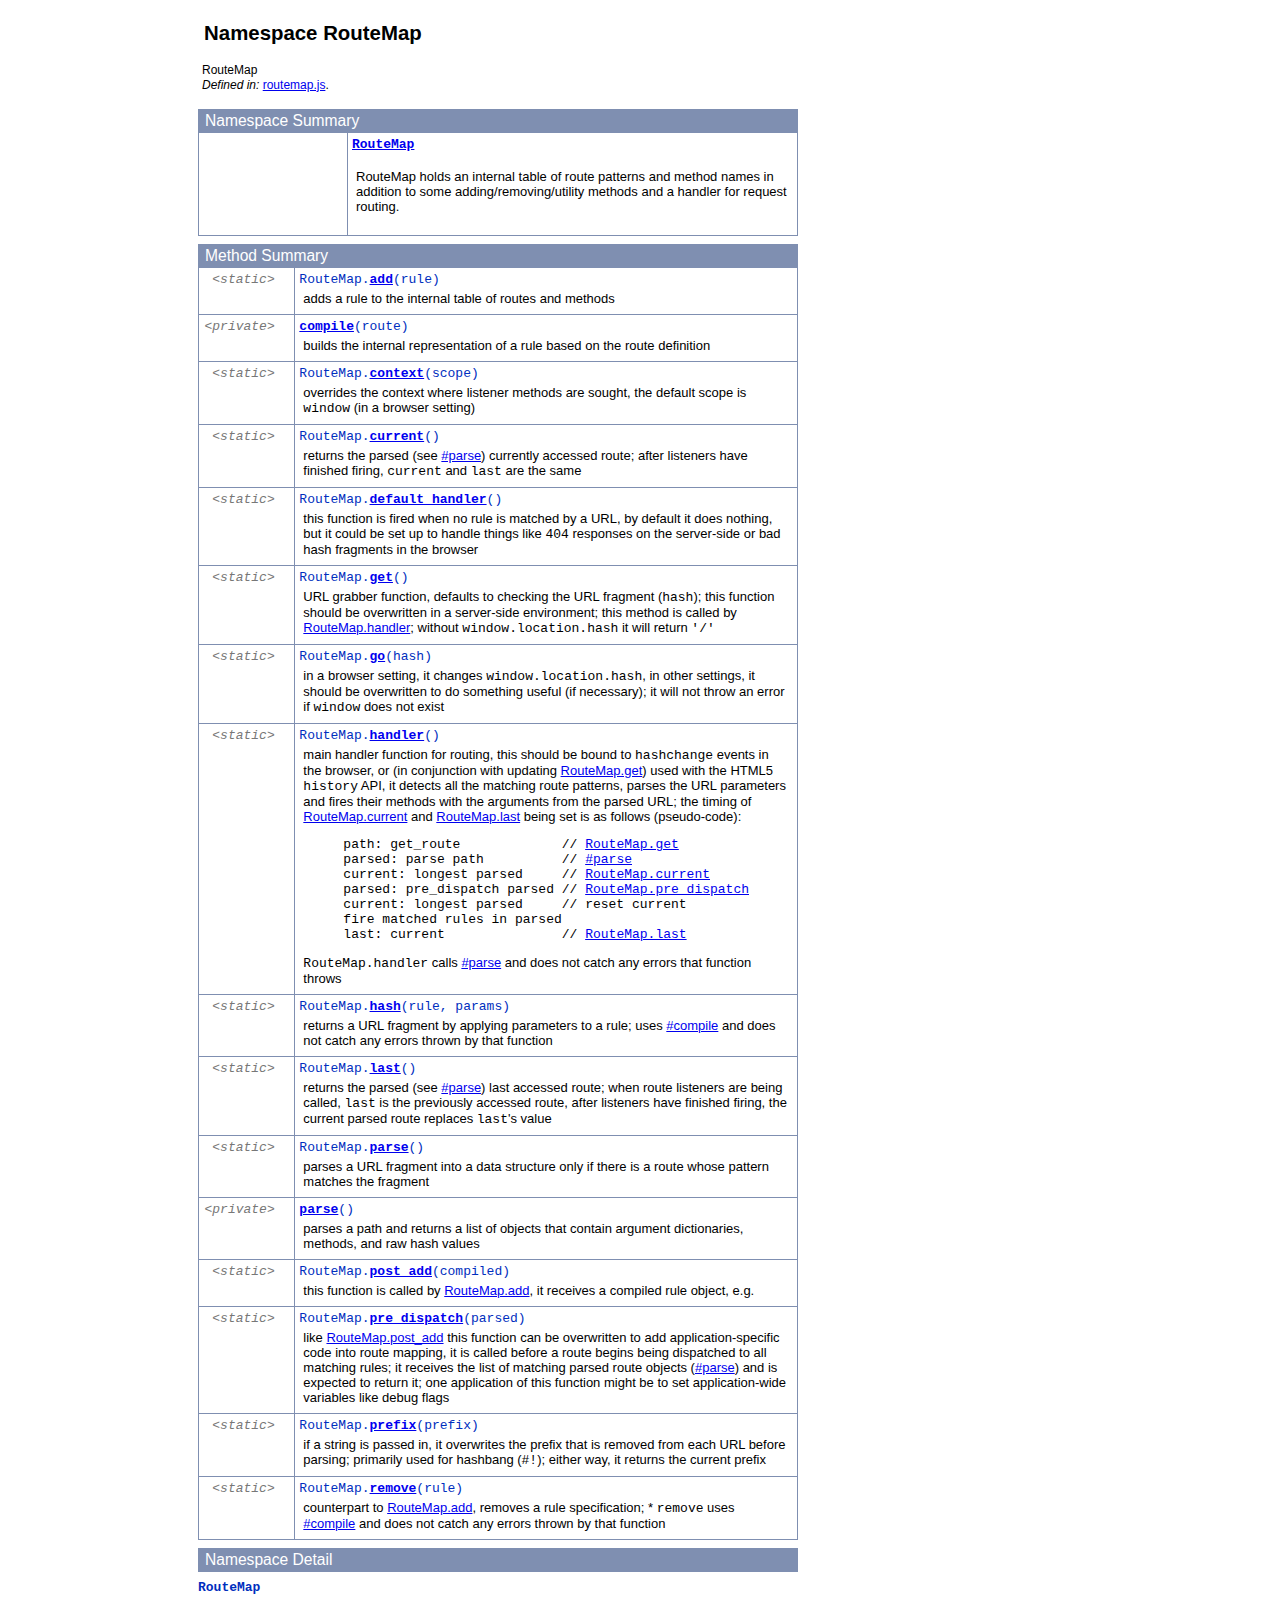
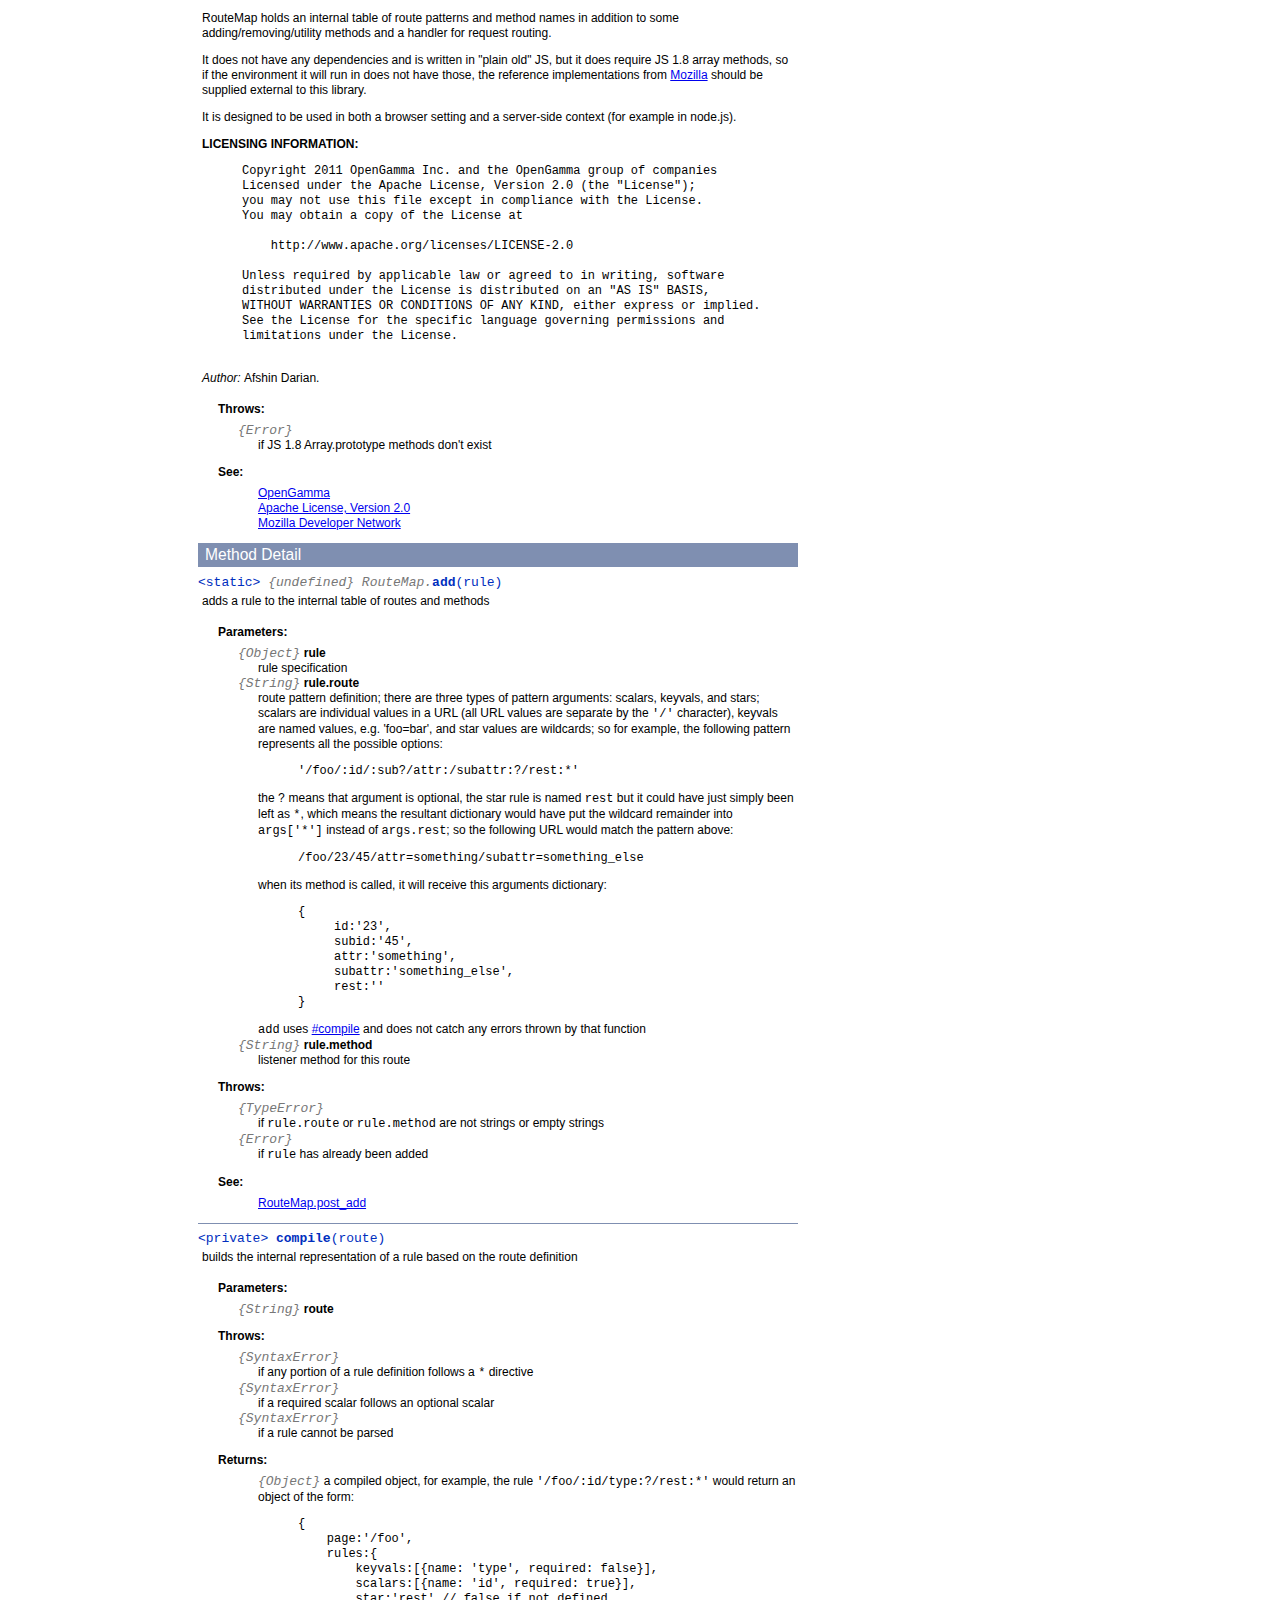
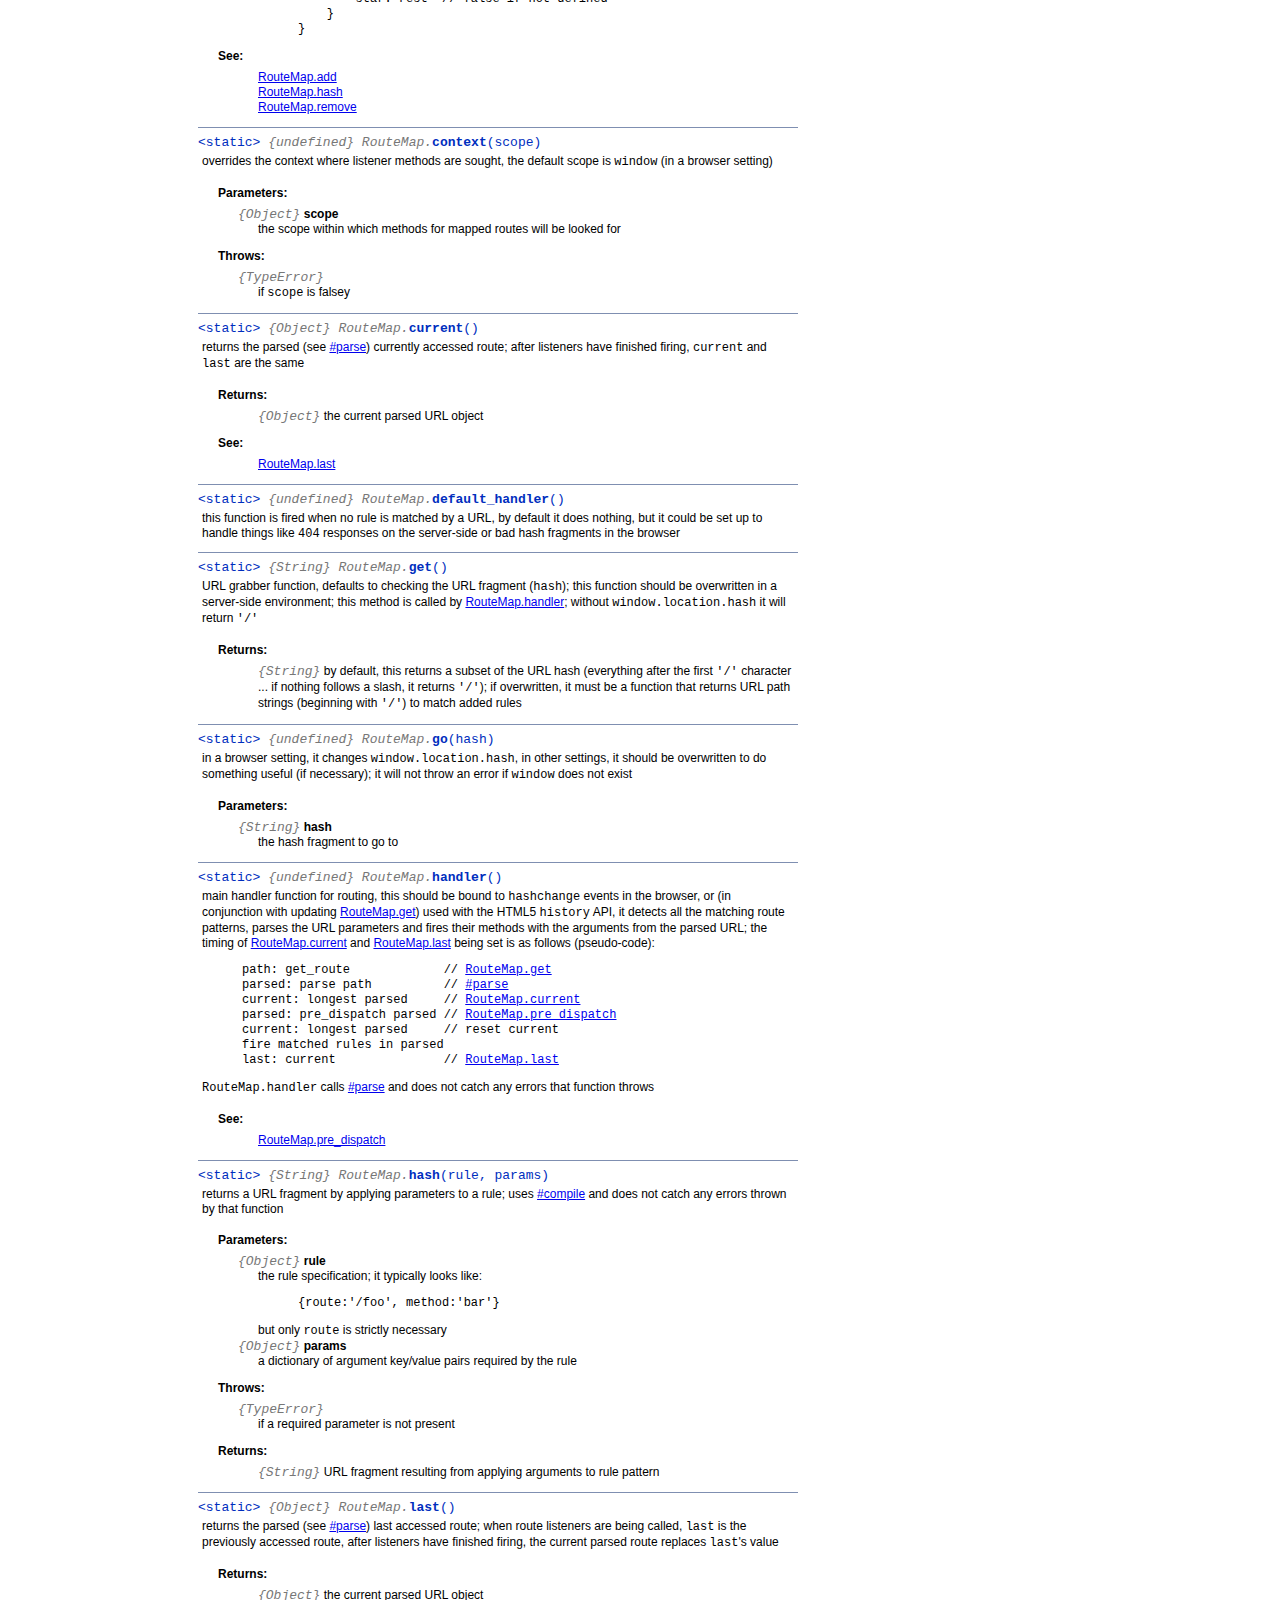
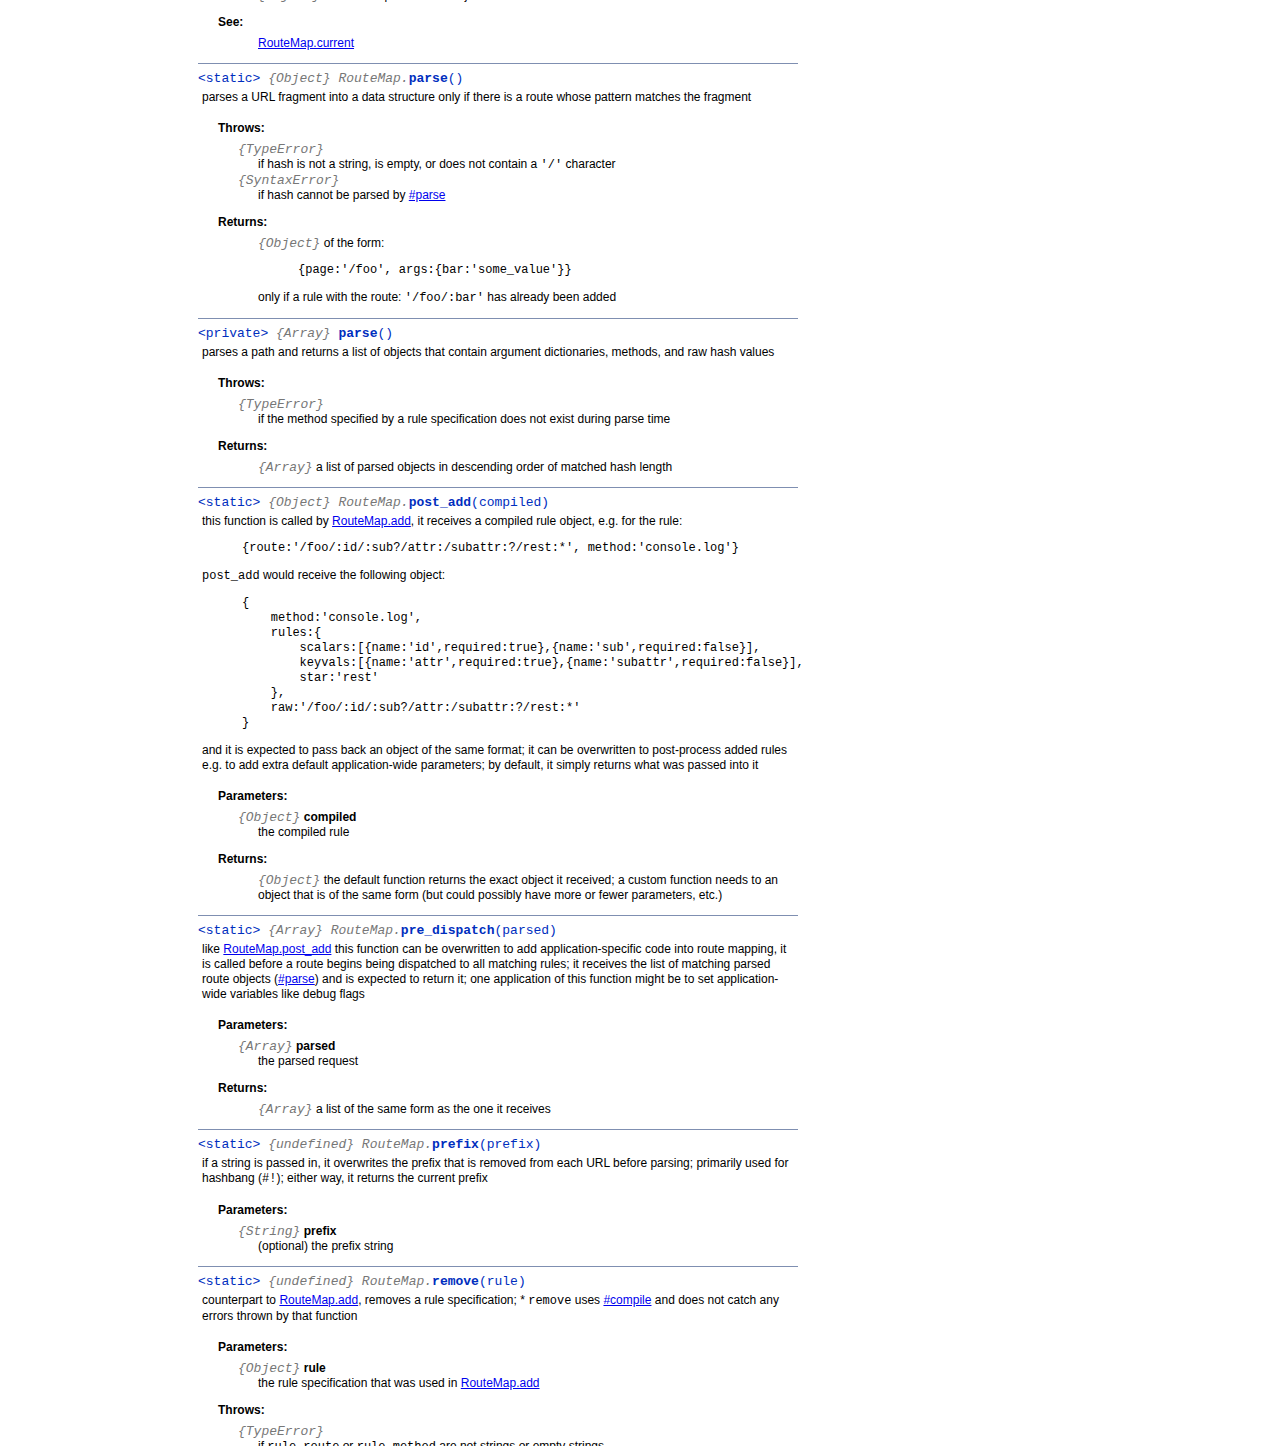
==== index.html @ 6162ac98 "updating docs for latest version" ====
<!DOCTYPE html PUBLIC "-//W3C//DTD XHTML 1.0 Transitional//EN"
        "http://www.w3.org/TR/xhtml1/DTD/xhtml1-transitional.dtd">
<html xmlns="http://www.w3.org/1999/xhtml" xml:lang="en" lang="en">
	<head>
		<meta http-equiv="content-type" content="text/html; charset=utf-8" />
		<meta name="generator" content="JsDoc Toolkit" />
		
		<title>JsDoc Reference - RouteMap</title>

		<style type="text/css">
			/* default.css */
body
{
	font: 12px "Lucida Grande", Tahoma, Arial, Helvetica, sans-serif;
	width: 800px;
}

.header
{
	clear: both;
	background-color: #ccc;
	padding: 8px;
}

h1
{
	font-size: 150%;
	font-weight: bold;
	padding: 0;
	margin: 1em 0 0 .3em;
}

hr
{
	border: none 0;
	border-top: 1px solid #7F8FB1;
	height: 1px;
}

pre.code
{
	display: block;
	padding: 8px;
	border: 1px dashed #ccc;
}

#index
{
	margin-top: 24px;
	float: left;
	width: 160px;
	position: absolute;
	left: 8px;
	background-color: #F3F3F3;
	padding: 8px;
}

#content
{
	margin-left: 190px;
	width: 600px;
}

.classList
{
	list-style-type: none;
	padding: 0;
	margin: 0 0 0 8px;
	font-family: arial, sans-serif;
	font-size: 1em;
	overflow: auto;
}

.classList li
{
	padding: 0;
	margin: 0 0 8px 0;
}

.summaryTable { width: 100%; }

h1.classTitle
{
	font-size:170%;
	line-height:130%;
}

h2 { font-size: 110%; }
caption, div.sectionTitle
{
	background-color: #7F8FB1;
	color: #fff;
	font-size:130%;
	text-align: left;
	padding: 2px 6px 2px 6px;
	border: 1px #7F8FB1 solid;
}

div.sectionTitle { margin-bottom: 8px; }
.summaryTable thead { display: none; }

.summaryTable td
{
	vertical-align: top;
	padding: 4px;
	border-bottom: 1px #7F8FB1 solid;
	border-right: 1px #7F8FB1 solid;
}

/*col#summaryAttributes {}*/
.summaryTable td.attributes
{
	border-left: 1px #7F8FB1 solid;
	width: 140px;
	text-align: right;
}

td.attributes, .fixedFont
{
	line-height: 15px;
	color: #002EBE;
	font-family: "Courier New",Courier,monospace;
	font-size: 13px;
}

.summaryTable td.nameDescription
{
	text-align: left;
	font-size: 13px;
	line-height: 15px;
}

.summaryTable td.nameDescription, .description
{
	line-height: 15px;
	padding: 4px;
	padding-left: 4px;
}

.summaryTable { margin-bottom: 8px; }

ul.inheritsList
{
	list-style: square;
	margin-left: 20px;
	padding-left: 0;
}

.detailList {
	margin-left: 20px; 
	line-height: 15px;
}
.detailList dt { margin-left: 20px; }

.detailList .heading
{
	font-weight: bold;
	padding-bottom: 6px;
	margin-left: 0;
}

.light, td.attributes, .light a:link, .light a:visited
{
	color: #777;
	font-style: italic;
}

.fineprint
{
	text-align: right;
	font-size: 10px;
}
		</style>
	</head>

	<body>
<!-- ============================== header ================================= -->	
		<!-- begin static/header.html -->
		<div id="header">
</div>
		<!-- end static/header.html -->

		
		<div id="content">
<!-- ============================== class title ============================ -->
			<h1 class="classTitle">
				
				Namespace RouteMap
			</h1>

<!-- ============================== class summary ========================== -->			
			<p class="description">
				
				
			
				RouteMap
				
				
					<br /><i>Defined in: </i> <a href="././symbols/src/routemap.js.html">routemap.js</a>.
				
			</p>

<!-- ============================== constructor summary ==================== -->			
			
			<table class="summaryTable" cellspacing="0" summary="A summary of the constructor documented in the class RouteMap.">
				<caption>Namespace Summary</caption>
				<thead>
					<tr>
						<th scope="col">Constructor Attributes</th>
						<th scope="col">Constructor Name and Description</th>
					</tr>
				</thead>
				<tbody>
					<tr>
						<td class="attributes">&nbsp;</td>
						<td class="nameDescription" >
							<div class="fixedFont">
								<b><a href="#constructor">RouteMap</a></b>
							</div>
							<div class="description"><p>RouteMap holds an internal table of route patterns and method names in addition to some
adding/removing/utility methods and a handler for request routing.</div>
						</td>
					</tr>
				</tbody>
			</table>
			

<!-- ============================== properties summary ===================== -->
			

<!-- ============================== methods summary ======================== -->
			
				
				
				<table class="summaryTable" cellspacing="0" summary="A summary of the methods documented in the class RouteMap.">
					<caption>Method Summary</caption>
					<thead>
						<tr>
							<th scope="col">Method Attributes</th>
							<th scope="col">Method Name and Description</th>
						</tr>
					</thead>
					<tbody>
					
						<tr>
							<td class="attributes">&lt;static&gt; &nbsp;</td>
							<td class="nameDescription">
								<div class="fixedFont">RouteMap.<b><a href="#.add">add</a></b>(rule)
								</div>
								<div class="description">adds a rule to the internal table of routes and methods</div>
							</td>
						</tr>
					
						<tr>
							<td class="attributes">&lt;private&gt; &nbsp;</td>
							<td class="nameDescription">
								<div class="fixedFont"><b><a href="#compile">compile</a></b>(route)
								</div>
								<div class="description">builds the internal representation of a rule based on the route definition</div>
							</td>
						</tr>
					
						<tr>
							<td class="attributes">&lt;static&gt; &nbsp;</td>
							<td class="nameDescription">
								<div class="fixedFont">RouteMap.<b><a href="#.context">context</a></b>(scope)
								</div>
								<div class="description">overrides the context where listener methods are sought, the default scope is <code>window</code>
(in a browser setting)</div>
							</td>
						</tr>
					
						<tr>
							<td class="attributes">&lt;static&gt; &nbsp;</td>
							<td class="nameDescription">
								<div class="fixedFont">RouteMap.<b><a href="#.current">current</a></b>()
								</div>
								<div class="description">returns the parsed (see <a href="#parse">#parse</a>) currently accessed route; after listeners have finished
firing, <code>current</code> and <code>last</code> are the same</div>
							</td>
						</tr>
					
						<tr>
							<td class="attributes">&lt;static&gt; &nbsp;</td>
							<td class="nameDescription">
								<div class="fixedFont">RouteMap.<b><a href="#.default_handler">default_handler</a></b>()
								</div>
								<div class="description">this function is fired when no rule is matched by a URL, by default it does nothing, but it could be set up
to handle things like <code>404</code> responses on the server-side or bad hash fragments in the browser</div>
							</td>
						</tr>
					
						<tr>
							<td class="attributes">&lt;static&gt; &nbsp;</td>
							<td class="nameDescription">
								<div class="fixedFont">RouteMap.<b><a href="#.get">get</a></b>()
								</div>
								<div class="description">URL grabber function, defaults to checking the URL fragment (<code>hash</code>); this function should be
overwritten in a server-side environment; this method is called by <a href="#.handler">RouteMap.handler</a>; without
<code>window.location.hash</code> it will return <code>'/'</code></div>
							</td>
						</tr>
					
						<tr>
							<td class="attributes">&lt;static&gt; &nbsp;</td>
							<td class="nameDescription">
								<div class="fixedFont">RouteMap.<b><a href="#.go">go</a></b>(hash)
								</div>
								<div class="description">in a browser setting, it changes <code>window.location.hash</code>, in other settings, it should be
overwritten to do something useful (if necessary); it will not throw an error if <code>window</code> does
not exist</div>
							</td>
						</tr>
					
						<tr>
							<td class="attributes">&lt;static&gt; &nbsp;</td>
							<td class="nameDescription">
								<div class="fixedFont">RouteMap.<b><a href="#.handler">handler</a></b>()
								</div>
								<div class="description">main handler function for routing, this should be bound to <code>hashchange</code> events in the browser, or
(in conjunction with updating <a href="#.get">RouteMap.get</a>) used with the HTML5 <code>history</code> API, it detects
all the matching route patterns, parses the URL parameters and fires their methods with the arguments from
the parsed URL; the timing of <a href="#.current">RouteMap.current</a> and <a href="#.last">RouteMap.last</a> being set is as follows
(pseudo-code):
<blockquote><pre>
path: get_route             // <a href="#.get">RouteMap.get</a>
parsed: parse path          // <a href="#parse">#parse</a>
current: longest parsed     // <a href="#.current">RouteMap.current</a>
parsed: pre_dispatch parsed // <a href="#.pre_dispatch">RouteMap.pre_dispatch</a>
current: longest parsed     // reset current
fire matched rules in parsed
last: current               // <a href="#.last">RouteMap.last</a>
</pre></blockquote>
<code>RouteMap.handler</code> calls <a href="#parse">#parse</a> and does not catch any errors that function throws</div>
							</td>
						</tr>
					
						<tr>
							<td class="attributes">&lt;static&gt; &nbsp;</td>
							<td class="nameDescription">
								<div class="fixedFont">RouteMap.<b><a href="#.hash">hash</a></b>(rule, params)
								</div>
								<div class="description">returns a URL fragment by applying parameters to a rule; uses <a href="#compile">#compile</a> and does not catch any errors
thrown by that function</div>
							</td>
						</tr>
					
						<tr>
							<td class="attributes">&lt;static&gt; &nbsp;</td>
							<td class="nameDescription">
								<div class="fixedFont">RouteMap.<b><a href="#.last">last</a></b>()
								</div>
								<div class="description">returns the parsed (see <a href="#parse">#parse</a>) last accessed route; when route listeners are being called,
<code>last</code> is the previously accessed route, after listeners have finished firing, the current parsed
route replaces <code>last</code>'s value</div>
							</td>
						</tr>
					
						<tr>
							<td class="attributes">&lt;static&gt; &nbsp;</td>
							<td class="nameDescription">
								<div class="fixedFont">RouteMap.<b><a href="#.parse">parse</a></b>()
								</div>
								<div class="description">parses a URL fragment into a data structure only if there is a route whose pattern matches the fragment</div>
							</td>
						</tr>
					
						<tr>
							<td class="attributes">&lt;private&gt; &nbsp;</td>
							<td class="nameDescription">
								<div class="fixedFont"><b><a href="#parse">parse</a></b>()
								</div>
								<div class="description">parses a path and returns a list of objects that contain argument dictionaries, methods, and raw hash values</div>
							</td>
						</tr>
					
						<tr>
							<td class="attributes">&lt;static&gt; &nbsp;</td>
							<td class="nameDescription">
								<div class="fixedFont">RouteMap.<b><a href="#.post_add">post_add</a></b>(compiled)
								</div>
								<div class="description">this function is called by <a href="#.add">RouteMap.add</a>, it receives a compiled rule object, e.g.</div>
							</td>
						</tr>
					
						<tr>
							<td class="attributes">&lt;static&gt; &nbsp;</td>
							<td class="nameDescription">
								<div class="fixedFont">RouteMap.<b><a href="#.pre_dispatch">pre_dispatch</a></b>(parsed)
								</div>
								<div class="description">like <a href="#.post_add">RouteMap.post_add</a> this function can be overwritten to add application-specific code into
route mapping, it is called before a route begins being dispatched to all matching rules; it receives the
list of matching parsed route objects (<a href="#parse">#parse</a>) and is expected to return it; one application of this
function might be to set application-wide variables like debug flags</div>
							</td>
						</tr>
					
						<tr>
							<td class="attributes">&lt;static&gt; &nbsp;</td>
							<td class="nameDescription">
								<div class="fixedFont">RouteMap.<b><a href="#.prefix">prefix</a></b>(prefix)
								</div>
								<div class="description">if a string is passed in, it overwrites the prefix that is removed from each URL before parsing; primarily
used for hashbang (<code>#!</code>); either way, it returns the current prefix</div>
							</td>
						</tr>
					
						<tr>
							<td class="attributes">&lt;static&gt; &nbsp;</td>
							<td class="nameDescription">
								<div class="fixedFont">RouteMap.<b><a href="#.remove">remove</a></b>(rule)
								</div>
								<div class="description">counterpart to <a href="#.add">RouteMap.add</a>, removes a rule specification; * <code>remove</code> uses
<a href="#compile">#compile</a> and does not catch any errors thrown by that function</div>
							</td>
						</tr>
					
					</tbody>
				</table>
				
				
				
			
<!-- ============================== events summary ======================== -->
			

<!-- ============================== constructor details ==================== -->		
			
			<div class="details"><a name="constructor"> </a>
				<div class="sectionTitle">
					Namespace Detail
				</div>
				
				<div class="fixedFont">
						<b>RouteMap</b>
				</div>
				
				<div class="description">
					<p>RouteMap holds an internal table of route patterns and method names in addition to some
adding/removing/utility methods and a handler for request routing.</p>
<p>It does not have any dependencies and is written in "plain old" JS, but it does require JS 1.8 array methods, so
if the environment it will run in does not have those, the reference implementations from
<a href="https://developer.mozilla.org/en/JavaScript/Reference/Global_Objects/array/">Mozilla</a> should be
supplied external to this library.</p>
<p>It is designed to be used in both a browser setting and a server-side context (for example in node.js).</p>
<strong>LICENSING INFORMATION:</strong>
<blockquote><pre>
Copyright 2011 OpenGamma Inc. and the OpenGamma group of companies
Licensed under the Apache License, Version 2.0 (the "License");
you may not use this file except in compliance with the License.
You may obtain a copy of the License at

    http://www.apache.org/licenses/LICENSE-2.0

Unless required by applicable law or agreed to in writing, software
distributed under the License is distributed on an "AS IS" BASIS,
WITHOUT WARRANTIES OR CONDITIONS OF ANY KIND, either express or implied.
See the License for the specific language governing permissions and
limitations under the License.
</pre></blockquote>
					<br /><i>Author: </i>Afshin Darian.
				</div>
				
				
				
				
					
					
					
					
						<dl class="detailList">
						<dt class="heading">Throws:</dt>
						
							<dt>
								<span class="light fixedFont">{Error}</span>  <b></b>
							</dt>
								<dd>if JS 1.8 Array.prototype methods don't exist</dd>
						
						</dl>
					
					
					
					
						<dl class="detailList">
						<dt class="heading">See:</dt>
						
							<dd><a href="http://www.opengamma.com/">OpenGamma</a></dd>
						
							<dd><a href="http://www.apache.org/licenses/LICENSE-2.0">Apache License, Version 2.0</a></dd>
						
							<dd><a href="https://developer.mozilla.org/en/JavaScript/Reference/Global_Objects/array/">Mozilla Developer
Network</a></dd>
						
						</dl>
					

			</div>
			

<!-- ============================== field details ========================== -->		
			

<!-- ============================== method details ========================= -->		
			
				<div class="sectionTitle">
					Method Detail
				</div>
				
					<a name=".add"> </a>
					<div class="fixedFont">&lt;static&gt; 
					
					<span class="light">{undefined}</span>
					<span class="light">RouteMap.</span><b>add</b>(rule)
					
					</div>
					<div class="description">
						adds a rule to the internal table of routes and methods
						
						
					</div>
					
					
					
						
							<dl class="detailList">
							<dt class="heading">Parameters:</dt>
							
								<dt>
									<span class="light fixedFont">{Object}</span> <b>rule</b>
									
								</dt>
								<dd>rule specification</dd>
							
								<dt>
									<span class="light fixedFont">{String}</span> <b>rule.route</b>
									
								</dt>
								<dd>route pattern definition; there are three types of pattern arguments: scalars,
keyvals, and stars; scalars are individual values in a URL (all URL values are separate by the
<code>'/'</code> character), keyvals are named values, e.g. 'foo=bar', and star values are wildcards; so for
example, the following pattern represents all the possible options:<blockquote>
<code>'/foo/:id/:sub?/attr:/subattr:?/rest:*'</code></blockquote>the <code>?</code> means that argument is
optional, the star rule is named <code>rest</code> but it could have just simply been left as <code>*</code>,
which means the resultant dictionary would have put the wildcard remainder into <code>args['*']</code>
instead of <code>args.rest</code>; so the following URL would match the pattern above:<blockquote>
<code>/foo/23/45/attr=something/subattr=something_else</code></blockquote>
when its method is called, it will receive this arguments dictionary:<blockquote>
<code><pre>{
     id:'23',
     subid:'45',
     attr:'something',
     subattr:'something_else',
     rest:''
}</pre></code></blockquote>
<code>add</code> uses <a href="#compile">#compile</a> and does not catch any errors thrown by that function</dd>
							
								<dt>
									<span class="light fixedFont">{String}</span> <b>rule.method</b>
									
								</dt>
								<dd>listener method for this route</dd>
							
							</dl>
						
						
						
						
							<dl class="detailList">
							<dt class="heading">Throws:</dt>
							
								<dt>
									<span class="light fixedFont">{TypeError}</span>  <b></b>
								</dt>
								<dd>if <code>rule.route</code> or <code>rule.method</code> are not strings or empty strings</dd>
							
								<dt>
									<span class="light fixedFont">{Error}</span>  <b></b>
								</dt>
								<dd>if <code>rule</code> has already been added</dd>
							
							</dl>
						
						
						
						
							<dl class="detailList">
							<dt class="heading">See:</dt>
							
								<dd><a href="#.post_add">RouteMap.post_add</a></dd>
							
							</dl>
						

					<hr />
				
					<a name="compile"> </a>
					<div class="fixedFont">&lt;private&gt; 
					
					
					<b>compile</b>(route)
					
					</div>
					<div class="description">
						builds the internal representation of a rule based on the route definition
						
						
					</div>
					
					
					
						
							<dl class="detailList">
							<dt class="heading">Parameters:</dt>
							
								<dt>
									<span class="light fixedFont">{String}</span> <b>route</b>
									
								</dt>
								<dd></dd>
							
							</dl>
						
						
						
						
							<dl class="detailList">
							<dt class="heading">Throws:</dt>
							
								<dt>
									<span class="light fixedFont">{SyntaxError}</span>  <b></b>
								</dt>
								<dd>if any portion of a rule definition follows a <code>*</code> directive</dd>
							
								<dt>
									<span class="light fixedFont">{SyntaxError}</span>  <b></b>
								</dt>
								<dd>if a required scalar follows an optional scalar</dd>
							
								<dt>
									<span class="light fixedFont">{SyntaxError}</span>  <b></b>
								</dt>
								<dd>if a rule cannot be parsed</dd>
							
							</dl>
						
						
							<dl class="detailList">
							<dt class="heading">Returns:</dt>
							
								<dd><span class="light fixedFont">{Object}</span> a compiled object, for example, the rule <code>'/foo/:id/type:?/rest:*'</code> would return
an object of the form: <blockquote><pre>{
    page:'/foo',
    rules:{
        keyvals:[{name: 'type', required: false}],
        scalars:[{name: 'id', required: true}],
        star:'rest' // false if not defined
    }
}</dd>
							
							</dl>
						
						
						
							<dl class="detailList">
							<dt class="heading">See:</dt>
							
								<dd><a href="#.add">RouteMap.add</a></dd>
							
								<dd><a href="#.hash">RouteMap.hash</a></dd>
							
								<dd><a href="#.remove">RouteMap.remove</a></dd>
							
							</dl>
						

					<hr />
				
					<a name=".context"> </a>
					<div class="fixedFont">&lt;static&gt; 
					
					<span class="light">{undefined}</span>
					<span class="light">RouteMap.</span><b>context</b>(scope)
					
					</div>
					<div class="description">
						overrides the context where listener methods are sought, the default scope is <code>window</code>
(in a browser setting)
						
						
					</div>
					
					
					
						
							<dl class="detailList">
							<dt class="heading">Parameters:</dt>
							
								<dt>
									<span class="light fixedFont">{Object}</span> <b>scope</b>
									
								</dt>
								<dd>the scope within which methods for mapped routes will be looked for</dd>
							
							</dl>
						
						
						
						
							<dl class="detailList">
							<dt class="heading">Throws:</dt>
							
								<dt>
									<span class="light fixedFont">{TypeError}</span>  <b></b>
								</dt>
								<dd>if <code>scope</code> is falsey</dd>
							
							</dl>
						
						
						
						

					<hr />
				
					<a name=".current"> </a>
					<div class="fixedFont">&lt;static&gt; 
					
					<span class="light">{Object}</span>
					<span class="light">RouteMap.</span><b>current</b>()
					
					</div>
					<div class="description">
						returns the parsed (see <a href="#parse">#parse</a>) currently accessed route; after listeners have finished
firing, <code>current</code> and <code>last</code> are the same
						
						
					</div>
					
					
					
						
						
						
						
						
							<dl class="detailList">
							<dt class="heading">Returns:</dt>
							
								<dd><span class="light fixedFont">{Object}</span> the current parsed URL object</dd>
							
							</dl>
						
						
						
							<dl class="detailList">
							<dt class="heading">See:</dt>
							
								<dd><a href="#.last">RouteMap.last</a></dd>
							
							</dl>
						

					<hr />
				
					<a name=".default_handler"> </a>
					<div class="fixedFont">&lt;static&gt; 
					
					<span class="light">{undefined}</span>
					<span class="light">RouteMap.</span><b>default_handler</b>()
					
					</div>
					<div class="description">
						this function is fired when no rule is matched by a URL, by default it does nothing, but it could be set up
to handle things like <code>404</code> responses on the server-side or bad hash fragments in the browser
						
						
					</div>
					
					
					
						
						
						
						
						
						
						

					<hr />
				
					<a name=".get"> </a>
					<div class="fixedFont">&lt;static&gt; 
					
					<span class="light">{String}</span>
					<span class="light">RouteMap.</span><b>get</b>()
					
					</div>
					<div class="description">
						URL grabber function, defaults to checking the URL fragment (<code>hash</code>); this function should be
overwritten in a server-side environment; this method is called by <a href="#.handler">RouteMap.handler</a>; without
<code>window.location.hash</code> it will return <code>'/'</code>
						
						
					</div>
					
					
					
						
						
						
						
						
							<dl class="detailList">
							<dt class="heading">Returns:</dt>
							
								<dd><span class="light fixedFont">{String}</span> by default, this returns a subset of the URL hash (everything after the first
<code>'/'</code> character ... if nothing follows a slash, it returns <code>'/'</code>); if overwritten, it
must be a function that returns URL path strings (beginning with <code>'/'</code>) to match added rules</dd>
							
							</dl>
						
						
						

					<hr />
				
					<a name=".go"> </a>
					<div class="fixedFont">&lt;static&gt; 
					
					<span class="light">{undefined}</span>
					<span class="light">RouteMap.</span><b>go</b>(hash)
					
					</div>
					<div class="description">
						in a browser setting, it changes <code>window.location.hash</code>, in other settings, it should be
overwritten to do something useful (if necessary); it will not throw an error if <code>window</code> does
not exist
						
						
					</div>
					
					
					
						
							<dl class="detailList">
							<dt class="heading">Parameters:</dt>
							
								<dt>
									<span class="light fixedFont">{String}</span> <b>hash</b>
									
								</dt>
								<dd>the hash fragment to go to</dd>
							
							</dl>
						
						
						
						
						
						
						

					<hr />
				
					<a name=".handler"> </a>
					<div class="fixedFont">&lt;static&gt; 
					
					<span class="light">{undefined}</span>
					<span class="light">RouteMap.</span><b>handler</b>()
					
					</div>
					<div class="description">
						main handler function for routing, this should be bound to <code>hashchange</code> events in the browser, or
(in conjunction with updating <a href="#.get">RouteMap.get</a>) used with the HTML5 <code>history</code> API, it detects
all the matching route patterns, parses the URL parameters and fires their methods with the arguments from
the parsed URL; the timing of <a href="#.current">RouteMap.current</a> and <a href="#.last">RouteMap.last</a> being set is as follows
(pseudo-code):
<blockquote><pre>
path: get_route             // <a href="#.get">RouteMap.get</a>
parsed: parse path          // <a href="#parse">#parse</a>
current: longest parsed     // <a href="#.current">RouteMap.current</a>
parsed: pre_dispatch parsed // <a href="#.pre_dispatch">RouteMap.pre_dispatch</a>
current: longest parsed     // reset current
fire matched rules in parsed
last: current               // <a href="#.last">RouteMap.last</a>
</pre></blockquote>
<code>RouteMap.handler</code> calls <a href="#parse">#parse</a> and does not catch any errors that function throws
						
						
					</div>
					
					
					
						
						
						
						
						
						
						
							<dl class="detailList">
							<dt class="heading">See:</dt>
							
								<dd><a href="#.pre_dispatch">RouteMap.pre_dispatch</a></dd>
							
							</dl>
						

					<hr />
				
					<a name=".hash"> </a>
					<div class="fixedFont">&lt;static&gt; 
					
					<span class="light">{String}</span>
					<span class="light">RouteMap.</span><b>hash</b>(rule, params)
					
					</div>
					<div class="description">
						returns a URL fragment by applying parameters to a rule; uses <a href="#compile">#compile</a> and does not catch any errors
thrown by that function
						
						
					</div>
					
					
					
						
							<dl class="detailList">
							<dt class="heading">Parameters:</dt>
							
								<dt>
									<span class="light fixedFont">{Object}</span> <b>rule</b>
									
								</dt>
								<dd>the rule specification; it typically looks like: <blockquote>
<code>{route:'/foo', method:'bar'}</code></blockquote> but only <code>route</code> is strictly necessary</dd>
							
								<dt>
									<span class="light fixedFont">{Object}</span> <b>params</b>
									
								</dt>
								<dd>a dictionary of argument key/value pairs required by the rule</dd>
							
							</dl>
						
						
						
						
							<dl class="detailList">
							<dt class="heading">Throws:</dt>
							
								<dt>
									<span class="light fixedFont">{TypeError}</span>  <b></b>
								</dt>
								<dd>if a required parameter is not present</dd>
							
							</dl>
						
						
							<dl class="detailList">
							<dt class="heading">Returns:</dt>
							
								<dd><span class="light fixedFont">{String}</span> URL fragment resulting from applying arguments to rule pattern</dd>
							
							</dl>
						
						
						

					<hr />
				
					<a name=".last"> </a>
					<div class="fixedFont">&lt;static&gt; 
					
					<span class="light">{Object}</span>
					<span class="light">RouteMap.</span><b>last</b>()
					
					</div>
					<div class="description">
						returns the parsed (see <a href="#parse">#parse</a>) last accessed route; when route listeners are being called,
<code>last</code> is the previously accessed route, after listeners have finished firing, the current parsed
route replaces <code>last</code>'s value
						
						
					</div>
					
					
					
						
						
						
						
						
							<dl class="detailList">
							<dt class="heading">Returns:</dt>
							
								<dd><span class="light fixedFont">{Object}</span> the current parsed URL object</dd>
							
							</dl>
						
						
						
							<dl class="detailList">
							<dt class="heading">See:</dt>
							
								<dd><a href="#.current">RouteMap.current</a></dd>
							
							</dl>
						

					<hr />
				
					<a name=".parse"> </a>
					<div class="fixedFont">&lt;static&gt; 
					
					<span class="light">{Object}</span>
					<span class="light">RouteMap.</span><b>parse</b>()
					
					</div>
					<div class="description">
						parses a URL fragment into a data structure only if there is a route whose pattern matches the fragment
						
						
					</div>
					
					
					
						
						
						
						
							<dl class="detailList">
							<dt class="heading">Throws:</dt>
							
								<dt>
									<span class="light fixedFont">{TypeError}</span>  <b></b>
								</dt>
								<dd>if hash is not a string, is empty, or does not contain a <code>'/'</code> character</dd>
							
								<dt>
									<span class="light fixedFont">{SyntaxError}</span>  <b></b>
								</dt>
								<dd>if hash cannot be parsed by <a href="#parse">#parse</a></dd>
							
							</dl>
						
						
							<dl class="detailList">
							<dt class="heading">Returns:</dt>
							
								<dd><span class="light fixedFont">{Object}</span> of the form: <blockquote><code>{page:'/foo', args:{bar:'some_value'}}</code></blockquote>
only if a rule with the route: <code>'/foo/:bar'</code> has already been added</dd>
							
							</dl>
						
						
						

					<hr />
				
					<a name="parse"> </a>
					<div class="fixedFont">&lt;private&gt; 
					
					<span class="light">{Array}</span>
					<b>parse</b>()
					
					</div>
					<div class="description">
						parses a path and returns a list of objects that contain argument dictionaries, methods, and raw hash values
						
						
					</div>
					
					
					
						
						
						
						
							<dl class="detailList">
							<dt class="heading">Throws:</dt>
							
								<dt>
									<span class="light fixedFont">{TypeError}</span>  <b></b>
								</dt>
								<dd>if the method specified by a rule specification does not exist during parse time</dd>
							
							</dl>
						
						
							<dl class="detailList">
							<dt class="heading">Returns:</dt>
							
								<dd><span class="light fixedFont">{Array}</span> a list of parsed objects in descending order of matched hash length</dd>
							
							</dl>
						
						
						

					<hr />
				
					<a name=".post_add"> </a>
					<div class="fixedFont">&lt;static&gt; 
					
					<span class="light">{Object}</span>
					<span class="light">RouteMap.</span><b>post_add</b>(compiled)
					
					</div>
					<div class="description">
						this function is called by <a href="#.add">RouteMap.add</a>, it receives a compiled rule object, e.g. for the rule:
<blockquote><code>{route:'/foo/:id/:sub?/attr:/subattr:?/rest:*', method:'console.log'}</code></blockquote>
<code>post_add</code> would receive the following object:
<blockquote><code><pre>{
    method:'console.log',
    rules:{
        scalars:[{name:'id',required:true},{name:'sub',required:false}],
        keyvals:[{name:'attr',required:true},{name:'subattr',required:false}],
        star:'rest'
    },
    raw:'/foo/:id/:sub?/attr:/subattr:?/rest:*'
}</pre></code></blockquote>
and it is expected to pass back an object of the same format; it can be overwritten to post-process added
rules e.g. to add extra default application-wide parameters; by default, it simply returns what was passed
into it
						
						
					</div>
					
					
					
						
							<dl class="detailList">
							<dt class="heading">Parameters:</dt>
							
								<dt>
									<span class="light fixedFont">{Object}</span> <b>compiled</b>
									
								</dt>
								<dd>the compiled rule</dd>
							
							</dl>
						
						
						
						
						
							<dl class="detailList">
							<dt class="heading">Returns:</dt>
							
								<dd><span class="light fixedFont">{Object}</span> the default function returns the exact object it received; a custom function needs to
an object that is of the same form (but could possibly have more or fewer parameters, etc.)</dd>
							
							</dl>
						
						
						

					<hr />
				
					<a name=".pre_dispatch"> </a>
					<div class="fixedFont">&lt;static&gt; 
					
					<span class="light">{Array}</span>
					<span class="light">RouteMap.</span><b>pre_dispatch</b>(parsed)
					
					</div>
					<div class="description">
						like <a href="#.post_add">RouteMap.post_add</a> this function can be overwritten to add application-specific code into
route mapping, it is called before a route begins being dispatched to all matching rules; it receives the
list of matching parsed route objects (<a href="#parse">#parse</a>) and is expected to return it; one application of this
function might be to set application-wide variables like debug flags
						
						
					</div>
					
					
					
						
							<dl class="detailList">
							<dt class="heading">Parameters:</dt>
							
								<dt>
									<span class="light fixedFont">{Array}</span> <b>parsed</b>
									
								</dt>
								<dd>the parsed request</dd>
							
							</dl>
						
						
						
						
						
							<dl class="detailList">
							<dt class="heading">Returns:</dt>
							
								<dd><span class="light fixedFont">{Array}</span> a list of the same form as the one it receives</dd>
							
							</dl>
						
						
						

					<hr />
				
					<a name=".prefix"> </a>
					<div class="fixedFont">&lt;static&gt; 
					
					<span class="light">{undefined}</span>
					<span class="light">RouteMap.</span><b>prefix</b>(prefix)
					
					</div>
					<div class="description">
						if a string is passed in, it overwrites the prefix that is removed from each URL before parsing; primarily
used for hashbang (<code>#!</code>); either way, it returns the current prefix
						
						
					</div>
					
					
					
						
							<dl class="detailList">
							<dt class="heading">Parameters:</dt>
							
								<dt>
									<span class="light fixedFont">{String}</span> <b>prefix</b>
									
								</dt>
								<dd>(optional) the prefix string</dd>
							
							</dl>
						
						
						
						
						
						
						

					<hr />
				
					<a name=".remove"> </a>
					<div class="fixedFont">&lt;static&gt; 
					
					<span class="light">{undefined}</span>
					<span class="light">RouteMap.</span><b>remove</b>(rule)
					
					</div>
					<div class="description">
						counterpart to <a href="#.add">RouteMap.add</a>, removes a rule specification; * <code>remove</code> uses
<a href="#compile">#compile</a> and does not catch any errors thrown by that function
						
						
					</div>
					
					
					
						
							<dl class="detailList">
							<dt class="heading">Parameters:</dt>
							
								<dt>
									<span class="light fixedFont">{Object}</span> <b>rule</b>
									
								</dt>
								<dd>the rule specification that was used in <a href="#.add">RouteMap.add</a></dd>
							
							</dl>
						
						
						
						
							<dl class="detailList">
							<dt class="heading">Throws:</dt>
							
								<dt>
									<span class="light fixedFont">{TypeError}</span>  <b></b>
								</dt>
								<dd>if <code>rule.route</code> or <code>rule.method</code> are not strings or empty strings</dd>
							
							</dl>
						
						
						
						

					
				
			
			
<!-- ============================== event details ========================= -->		
			
			
			<hr />
		</div>

		
<!-- ============================== footer ================================= -->
		<div class="fineprint" style="clear:both">
			
			Documentation generated by <a href="http://code.google.com/p/jsdoc-toolkit/" target="_blank">JsDoc Toolkit</a> 2.4.0 on Fri Apr 08 2011 10:43:39 GMT+0100 (BST)
		</div>
	</body>
</html>
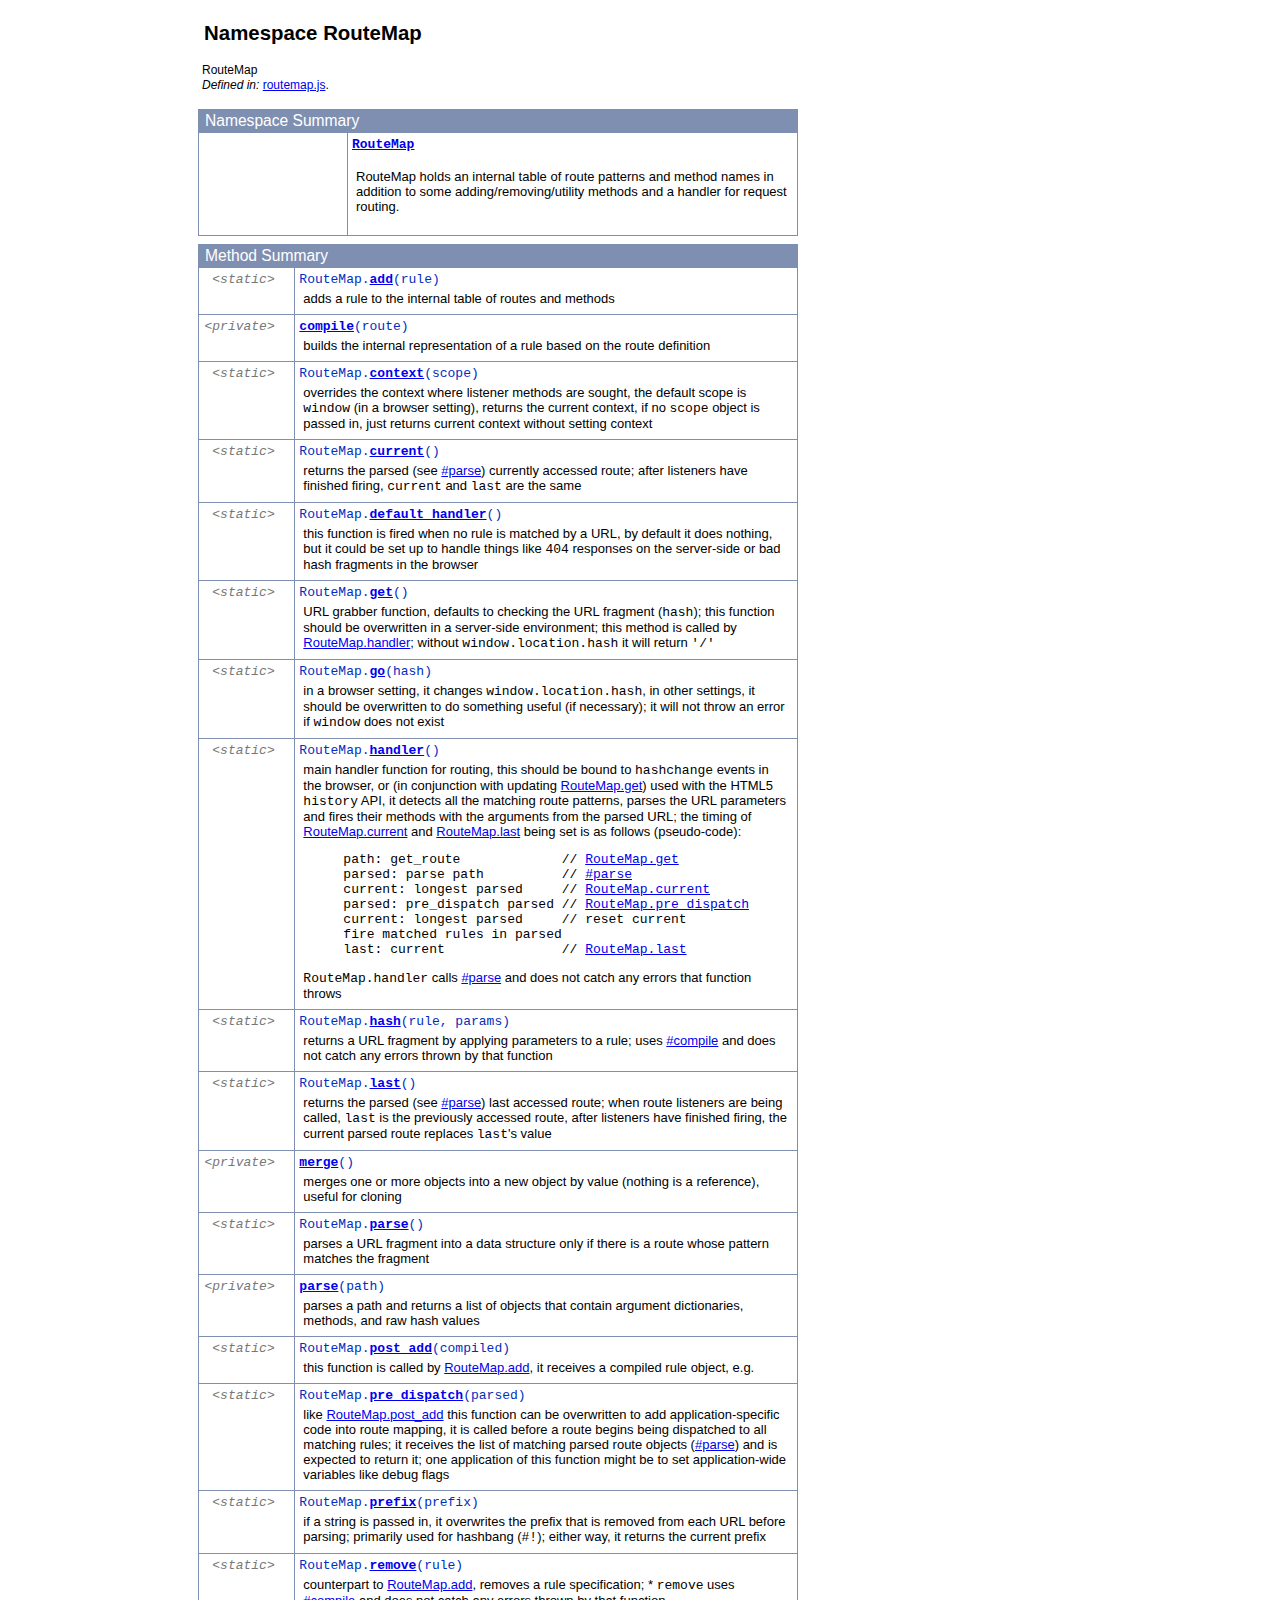
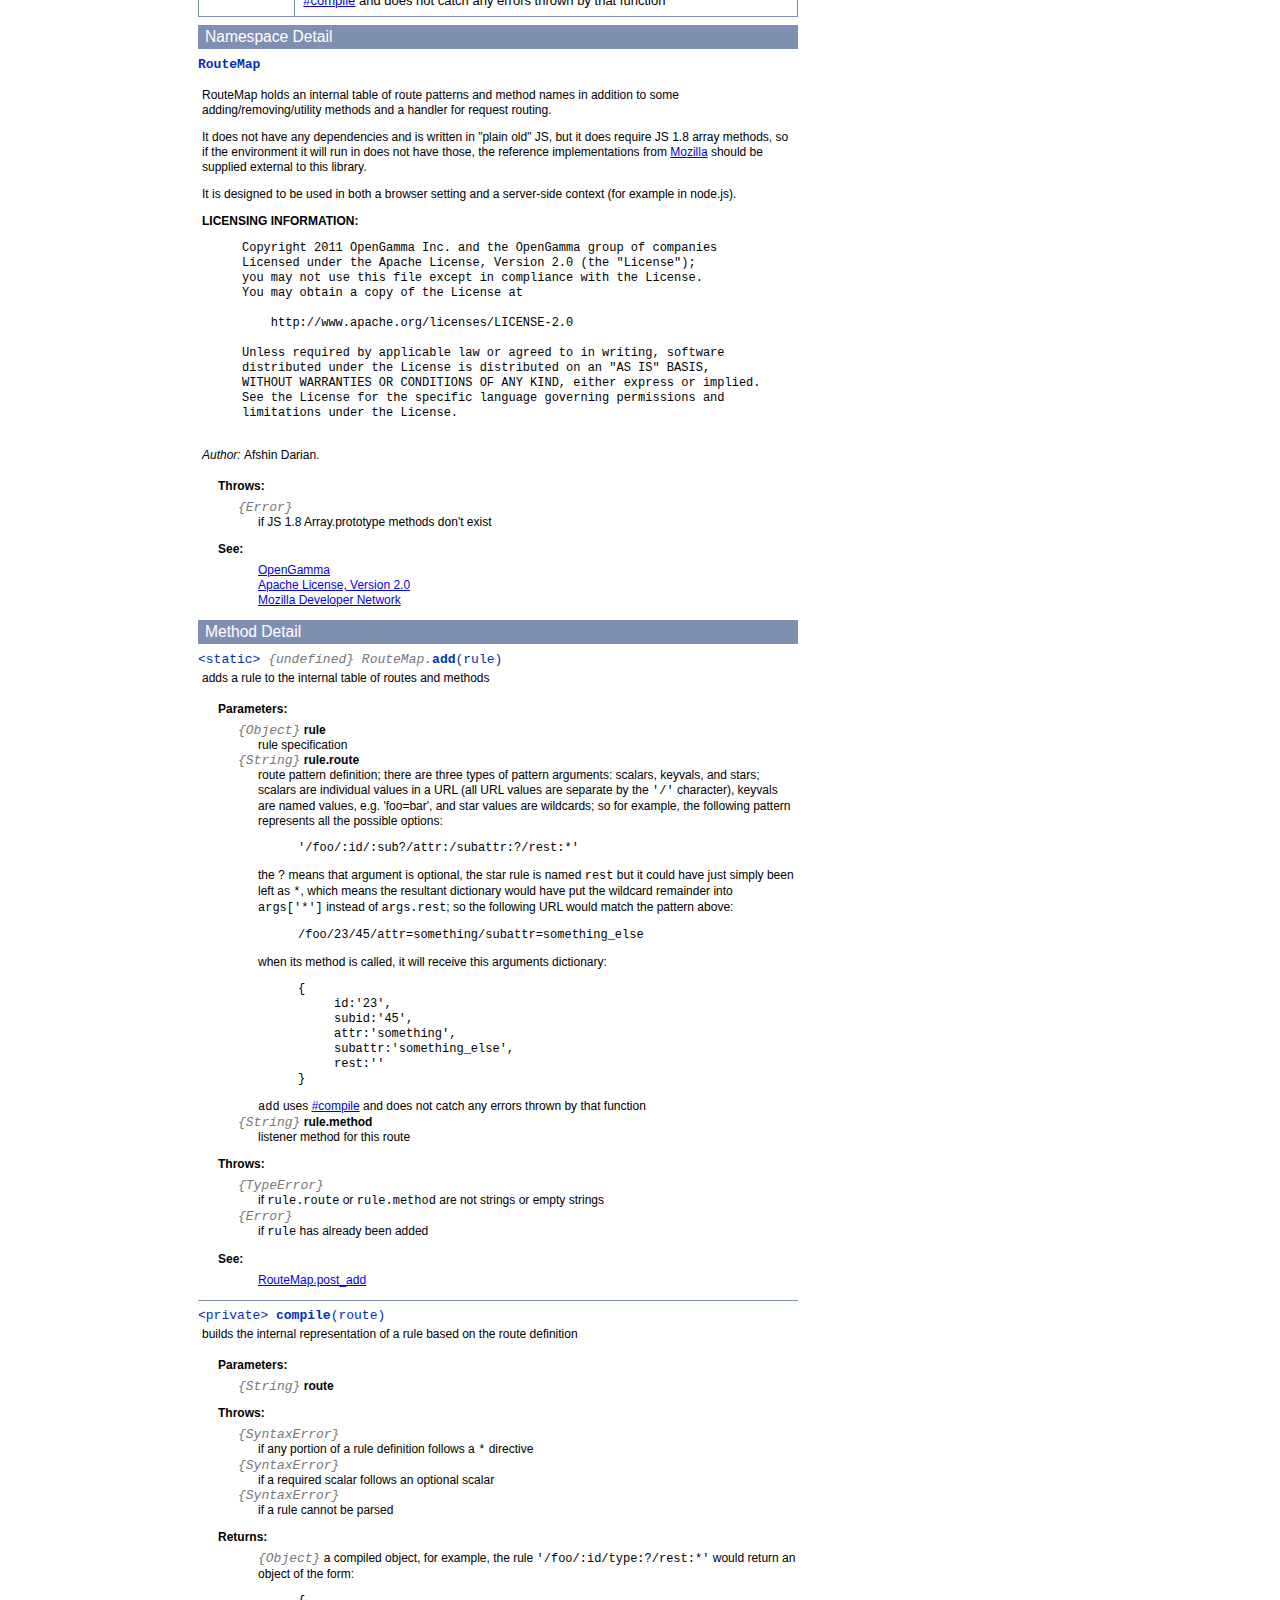
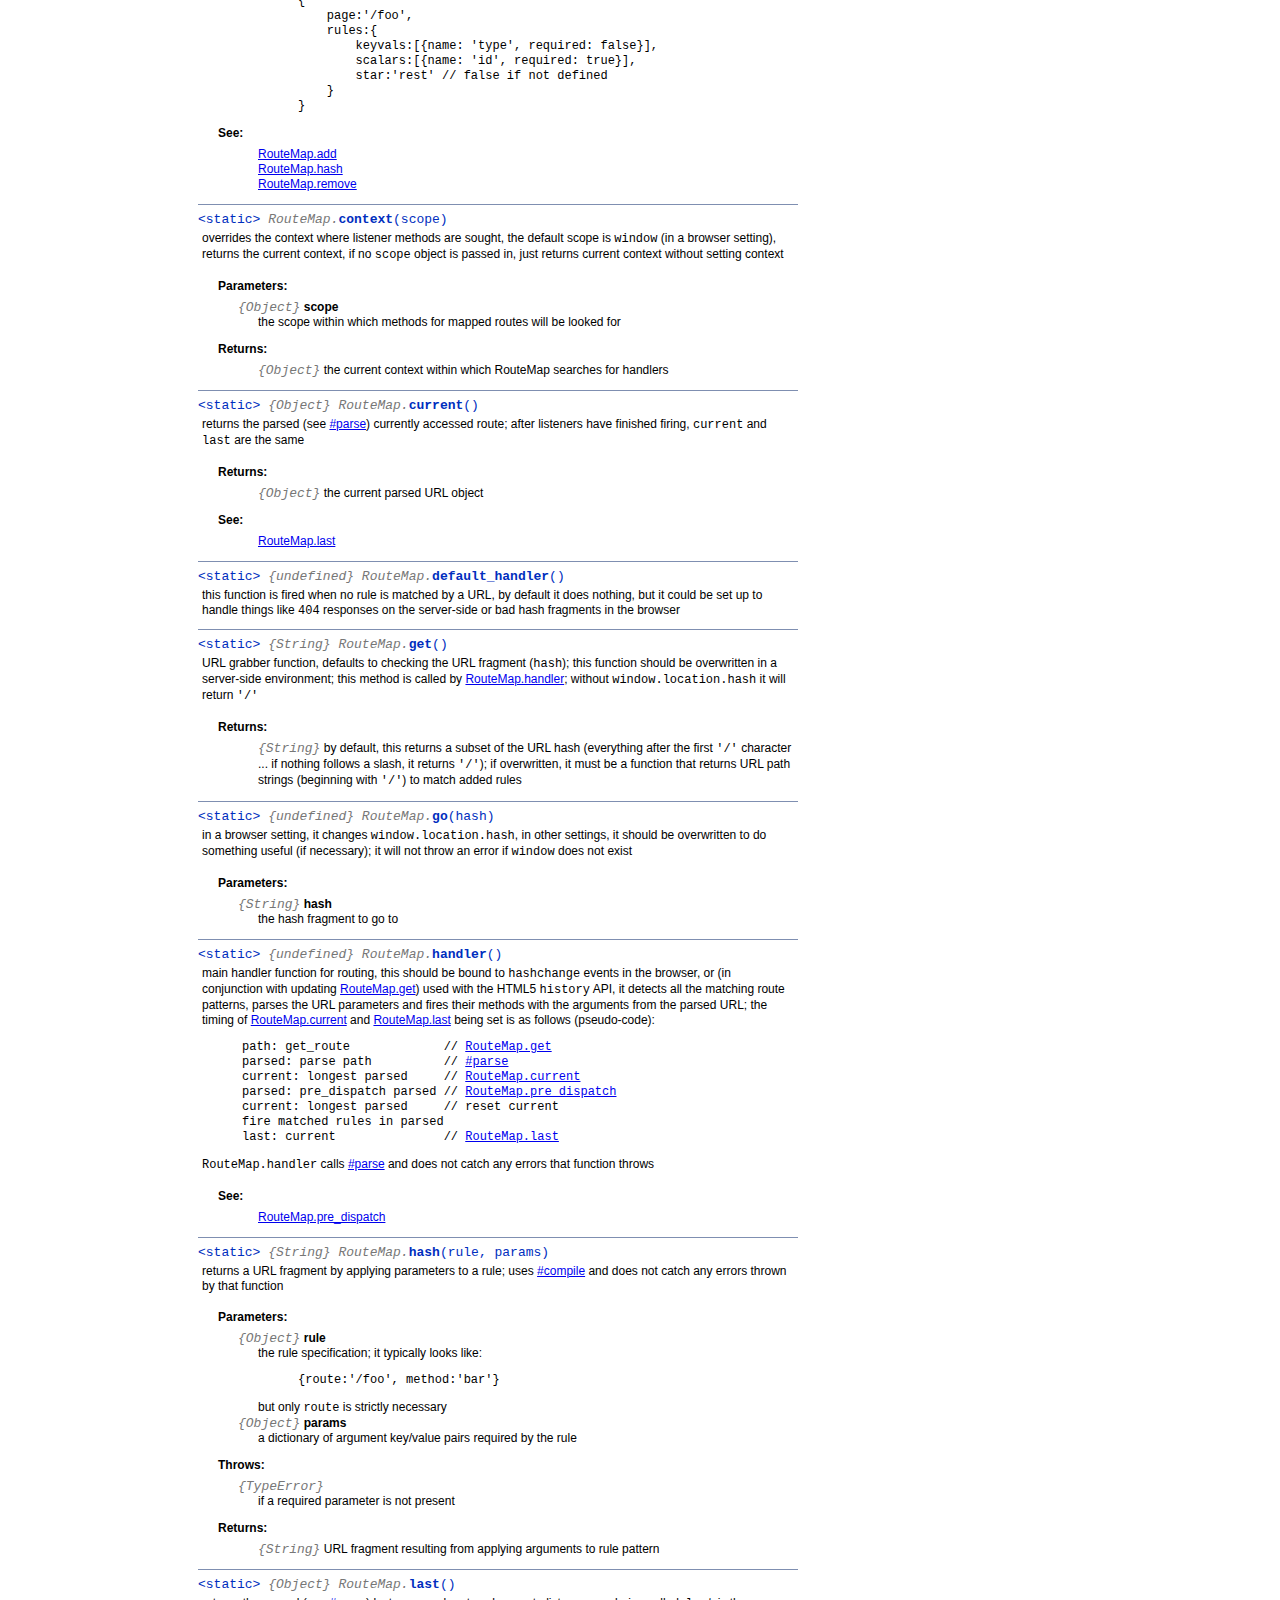
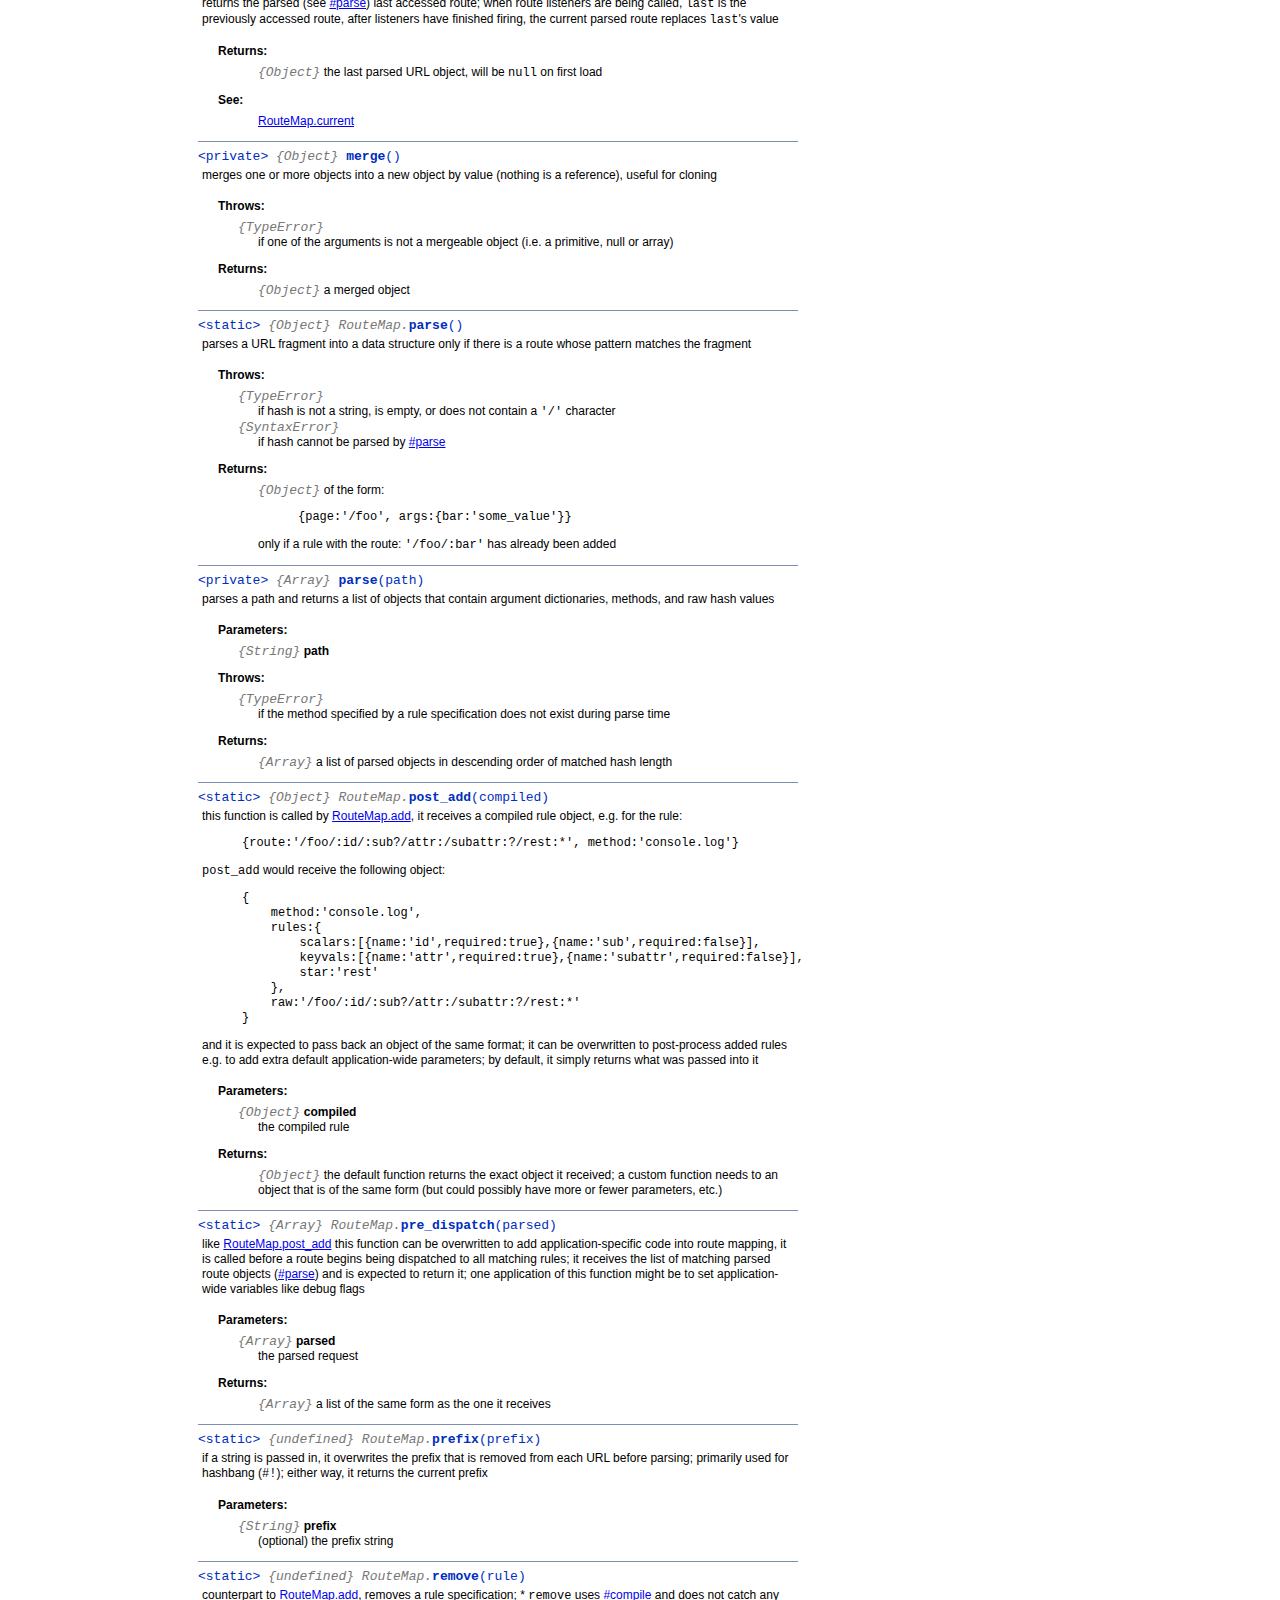
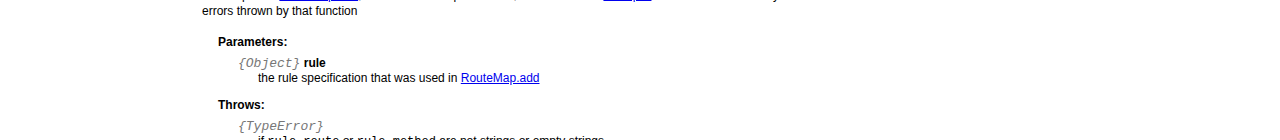
==== commit 554db3d2: "updating docs" ====
--- a/index.html
+++ b/index.html
@@ -266,7 +266,8 @@
 								<div class="fixedFont">RouteMap.<b><a href="#.context">context</a></b>(scope)
 								</div>
 								<div class="description">overrides the context where listener methods are sought, the default scope is <code>window</code>
-(in a browser setting)</div>
+(in a browser setting), returns the current context, if no <code>scope</code> object is passed in, just
+returns current context without setting context</div>
 							</td>
 						</tr>
 					
@@ -357,6 +358,15 @@
 						</tr>
 					
 						<tr>
+							<td class="attributes">&lt;private&gt; &nbsp;</td>
+							<td class="nameDescription">
+								<div class="fixedFont"><b><a href="#merge">merge</a></b>()
+								</div>
+								<div class="description">merges one or more objects into a new object by value (nothing is a reference), useful for cloning</div>
+							</td>
+						</tr>
+					
+						<tr>
 							<td class="attributes">&lt;static&gt; &nbsp;</td>
 							<td class="nameDescription">
 								<div class="fixedFont">RouteMap.<b><a href="#.parse">parse</a></b>()
@@ -368,7 +378,7 @@
 						<tr>
 							<td class="attributes">&lt;private&gt; &nbsp;</td>
 							<td class="nameDescription">
-								<div class="fixedFont"><b><a href="#parse">parse</a></b>()
+								<div class="fixedFont"><b><a href="#parse">parse</a></b>(path)
 								</div>
 								<div class="description">parses a path and returns a list of objects that contain argument dictionaries, methods, and raw hash values</div>
 							</td>
@@ -678,13 +688,14 @@
 					<a name=".context"> </a>
 					<div class="fixedFont">&lt;static&gt; 
 					
-					<span class="light">{undefined}</span>
+					
 					<span class="light">RouteMap.</span><b>context</b>(scope)
 					
 					</div>
 					<div class="description">
 						overrides the context where listener methods are sought, the default scope is <code>window</code>
-(in a browser setting)
+(in a browser setting), returns the current context, if no <code>scope</code> object is passed in, just
+returns current context without setting context
 						
 						
 					</div>
@@ -706,16 +717,13 @@
 						
 						
 						
-							<dl class="detailList">
-							<dt class="heading">Throws:</dt>
-							
-								<dt>
-									<span class="light fixedFont">{TypeError}</span>  <b></b>
-								</dt>
-								<dd>if <code>scope</code> is falsey</dd>
-							
-							</dl>
-						
+						
+							<dl class="detailList">
+							<dt class="heading">Returns:</dt>
+							
+								<dd><span class="light fixedFont">{Object}</span> the current context within which RouteMap searches for handlers</dd>
+							
+							</dl>
 						
 						
 						
@@ -994,7 +1002,7 @@
 							<dl class="detailList">
 							<dt class="heading">Returns:</dt>
 							
-								<dd><span class="light fixedFont">{Object}</span> the current parsed URL object</dd>
+								<dd><span class="light fixedFont">{Object}</span> the last parsed URL object, will be <code>null</code> on first load</dd>
 							
 							</dl>
 						
@@ -1006,6 +1014,48 @@
 								<dd><a href="#.current">RouteMap.current</a></dd>
 							
 							</dl>
+						
+
+					<hr />
+				
+					<a name="merge"> </a>
+					<div class="fixedFont">&lt;private&gt; 
+					
+					<span class="light">{Object}</span>
+					<b>merge</b>()
+					
+					</div>
+					<div class="description">
+						merges one or more objects into a new object by value (nothing is a reference), useful for cloning
+						
+						
+					</div>
+					
+					
+					
+						
+						
+						
+						
+							<dl class="detailList">
+							<dt class="heading">Throws:</dt>
+							
+								<dt>
+									<span class="light fixedFont">{TypeError}</span>  <b></b>
+								</dt>
+								<dd>if one of the arguments is not a mergeable object (i.e. a primitive, null or array)</dd>
+							
+							</dl>
+						
+						
+							<dl class="detailList">
+							<dt class="heading">Returns:</dt>
+							
+								<dd><span class="light fixedFont">{Object}</span> a merged object</dd>
+							
+							</dl>
+						
+						
 						
 
 					<hr />
@@ -1062,7 +1112,7 @@
 					<div class="fixedFont">&lt;private&gt; 
 					
 					<span class="light">{Array}</span>
-					<b>parse</b>()
+					<b>parse</b>(path)
 					
 					</div>
 					<div class="description">
@@ -1073,6 +1123,17 @@
 					
 					
 					
+						
+							<dl class="detailList">
+							<dt class="heading">Parameters:</dt>
+							
+								<dt>
+									<span class="light fixedFont">{String}</span> <b>path</b>
+									
+								</dt>
+								<dd></dd>
+							
+							</dl>
 						
 						
 						
@@ -1300,7 +1361,7 @@
 <!-- ============================== footer ================================= -->
 		<div class="fineprint" style="clear:both">
 			
-			Documentation generated by <a href="http://code.google.com/p/jsdoc-toolkit/" target="_blank">JsDoc Toolkit</a> 2.4.0 on Fri Apr 08 2011 10:43:39 GMT+0100 (BST)
+			Documentation generated by <a href="http://code.google.com/p/jsdoc-toolkit/" target="_blank">JsDoc Toolkit</a> 2.4.0 on Mon Jan 30 2012 12:52:45 GMT-0000 (GMT)
 		</div>
 	</body>
 </html>
